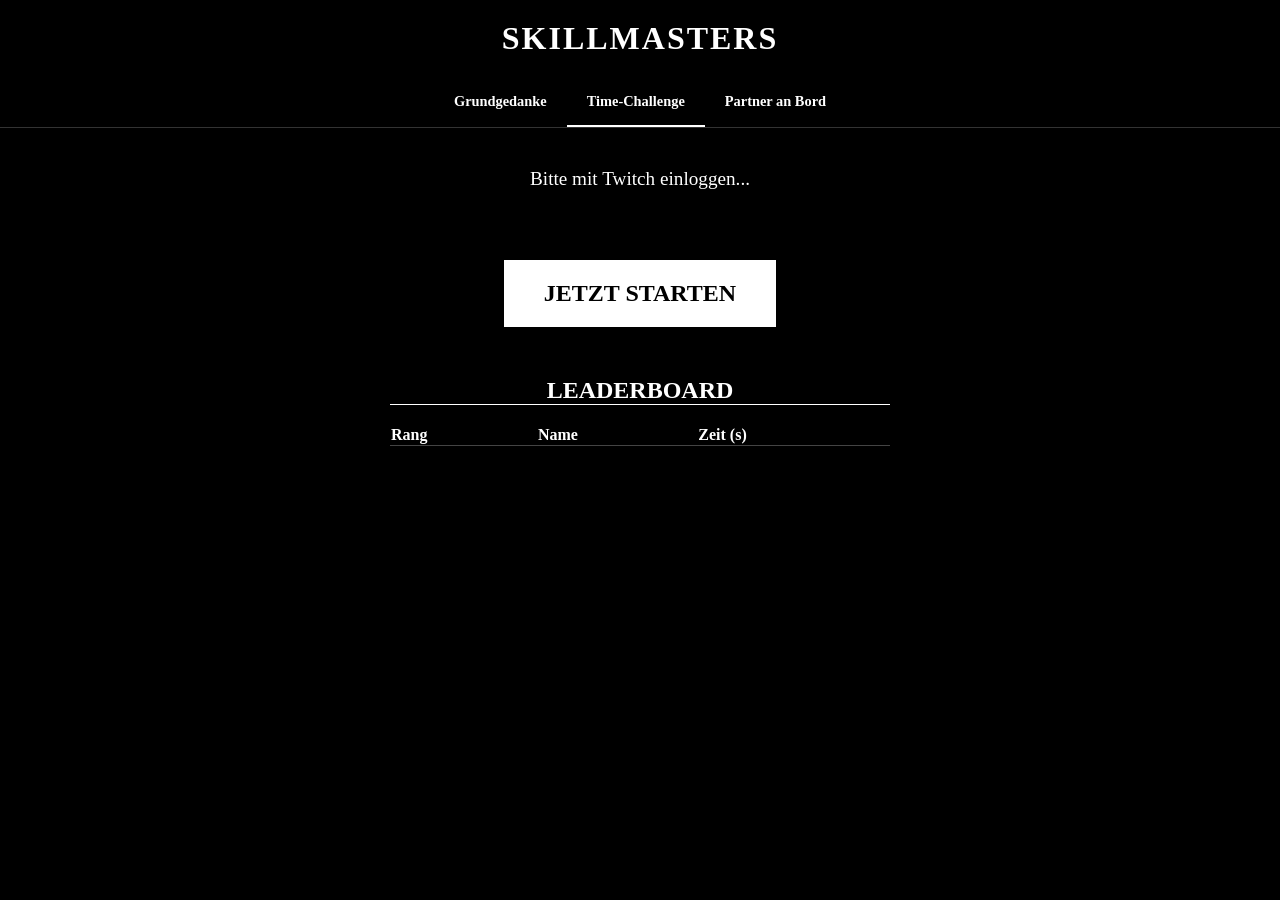
==== timechallenge.html @ 5358b9ed "Create timechallenge.html" ====
<!DOCTYPE html>
<html lang="de">
<head>
    <meta charset="UTF-8">
    <meta name="viewport" content="width=device-width, initial-scale=1.0">
    <title>Skillmasters - Time-Challenge</title>
    <link rel="stylesheet" href="style.css">
</head>
<body>

    <h1>Skillmasters</h1>

    <nav>
        <a href="index.html">Grundgedanke</a>
        <a href="timechallenge.html" class="active">Time-Challenge</a>
        <a href="partner.html">Partner an Bord</a>
    </nav>

    <main style="text-align: center; width: 100%;">
        
        <!-- Status Anzeige -->
        <div id="status-box" style="margin: 20px; font-size: 1.2rem;">
            Bitte mit Twitch einloggen...
        </div>

        <!-- Der Challenge Button (Zentrales Element) -->
        <button id="challenge-btn">JETZT STARTEN</button>

        <!-- Die Rangliste -->
        <section style="margin-top: 50px; width: 90%; max-width: 500px; margin-left: auto; margin-right: auto;">
            <h2 style="border-bottom: 1px solid white;">LEADERBOARD</h2>
            <table id="leaderboard" style="width: 100%; border-collapse: collapse; text-align: left;">
                <thead>
                    <tr style="border-bottom: 1px solid #444;">
                        <th>Rang</th>
                        <th>Name</th>
                        <th>Zeit (s)</th>
                    </tr>
                </thead>
                <tbody id="leaderboard-body">
                    <!-- Daten kommen via JavaScript -->
                </tbody>
            </table>
        </section>
    </main>

    <script>
        // Logik-Variablen
        let startTime;
        let isCounting = false;
        let countdownValue = 10;
        let timerInterval;

        const btn = document.getElementById('challenge-btn');
        const status = document.getElementById('status-box');

        // FUNKTION: Startet den 10-Sekunden Countdown
        btn.addEventListener('click', () => {
            if (!isCounting && btn.innerText === "JETZT STARTEN") {
                startCountdown();
            } else if (isCounting) {
                handleEarlyClick();
            } else if (btn.innerText === "KLICKEN!") {
                finishChallenge();
            }
        });

        function startCountdown() {
            isCounting = true;
            countdownValue = 10;
            btn.innerText = countdownValue;
            
            timerInterval = setInterval(() => {
                countdownValue--;
                if (countdownValue > 0) {
                    btn.innerText = countdownValue;
                } else {
                    clearInterval(timerInterval);
                    btn.innerText = "KLICKEN!";
                    btn.style.background = "#00ff00"; // Grün für Go!
                    startTime = performance.now(); // Hochpräzise Zeit
                    isCounting = false;
                }
            }, 1000);
        }

        function handleEarlyClick() {
            clearInterval(timerInterval);
            isCounting = false;
            btn.innerText = "FEHLSTART!";
            btn.style.background = "red";
            status.innerText = "Zu früh geklickt! Versuch es erneut.";
            setTimeout(() => {
                resetButton();
            }, 2000);
        }

        function finishChallenge() {
            const endTime = performance.now();
            const reactionTime = ((endTime - startTime) / 1000).toFixed(4);
            btn.disabled = true;
            btn.innerText = reactionTime + "s";
            status.innerText = "Ergebnis wird gespeichert...";
            
            // Hier folgt später der API-Call an den Cloudflare Worker
            console.log("Ergebnis:", reactionTime);
        }

        function resetButton() {
            btn.innerText = "JETZT STARTEN";
            btn.style.background = "white";
            btn.disabled = false;
            status.innerText = "Bereit für den nächsten Versuch.";
        }
    </script>
</body>
</html>
---- style.css ----
/* Grund-Design */
body {
    background-color: black;
    color: white;
    font-family: "Times New Roman", Times, serif;
    margin: 0;
    display: flex;
    flex-direction: column;
    align-items: center;
    min-height: 100vh;
}

h1 {
    font-weight: bold;
    text-transform: uppercase;
    letter-spacing: 2px;
    margin-top: 20px;
}

/* Horizontale Navigation */
nav {
    display: flex;
    width: 100%;
    justify-content: center;
    border-bottom: 1px solid #333;
    margin-bottom: 20px;
}

nav a {
    color: white;
    text-decoration: none;
    padding: 15px 20px;
    font-weight: bold;
    font-size: 0.9rem;
}

nav a.active {
    border-bottom: 2px solid white;
}

/* Die Goldene Tabelle (Top 5) */
.gold-rank {
    color: #FFD700; /* Gold */
    font-weight: bold;
    text-shadow: 0 0 8px rgba(255, 215, 0, 0.6);
    animation: shine 2s infinite alternate;
}

@keyframes shine {
    from { filter: brightness(1); }
    to { filter: brightness(1.5); }
}

/* Challenge Button */
#challenge-btn {
    background: white;
    color: black;
    border: none;
    padding: 20px 40px;
    font-size: 1.5rem;
    font-weight: bold;
    font-family: "Times New Roman";
    cursor: pointer;
    margin-top: 50px;
}

#challenge-btn:disabled {
    background: #444;
    color: #888;
}
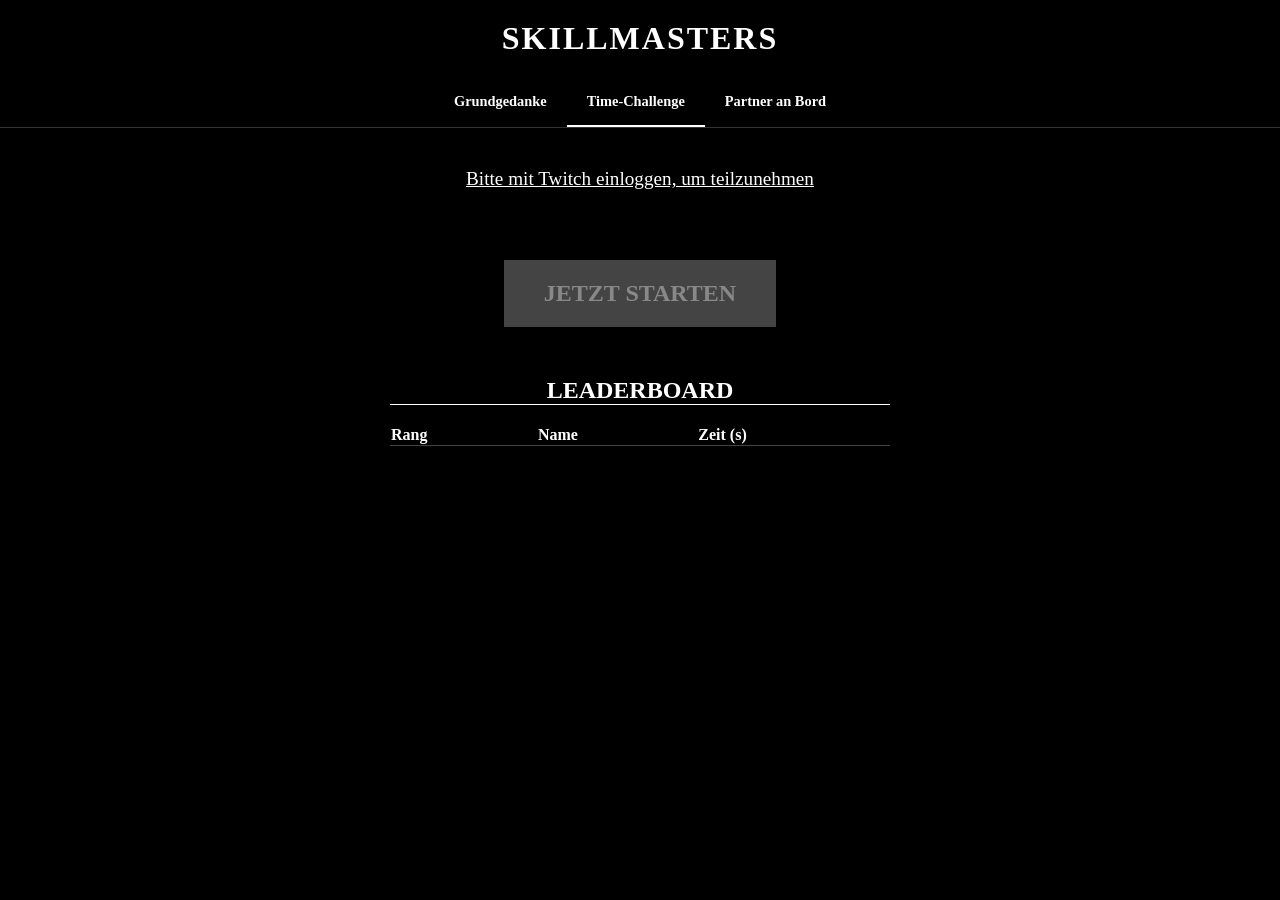
==== commit 2faada56: "Refactor countdown logic and add Twitch user check" ====
--- a/timechallenge.html
+++ b/timechallenge.html
@@ -45,74 +45,85 @@
     </main>
 
     <script>
-        // Logik-Variablen
-        let startTime;
-        let isCounting = false;
-        let countdownValue = 10;
-        let timerInterval;
+    // 1. Cookie auslesen, um den Twitch-Namen zu finden
+    function getCookie(name) {
+        let value = "; " + document.cookie;
+        let parts = value.split("; " + name + "=");
+        if (parts.length === 2) return parts.pop().split(";").shift();
+    }
 
-        const btn = document.getElementById('challenge-btn');
-        const status = document.getElementById('status-box');
+    const twitchUser = getCookie("twitch_user");
+    const status = document.getElementById('status-box');
+    const btn = document.getElementById('challenge-btn');
 
-        // FUNKTION: Startet den 10-Sekunden Countdown
-        btn.addEventListener('click', () => {
-            if (!isCounting && btn.innerText === "JETZT STARTEN") {
-                startCountdown();
-            } else if (isCounting) {
-                handleEarlyClick();
-            } else if (btn.innerText === "KLICKEN!") {
-                finishChallenge();
+    // 2. Login-Check
+    if (!twitchUser) {
+        status.innerHTML = '<a href="/functions/auth" style="color:white; text-decoration:underline;">Bitte mit Twitch einloggen, um teilzunehmen</a>';
+        btn.disabled = true;
+    } else {
+        status.innerText = "Willkommen, " + decodeURIComponent(twitchUser) + "! Bereit für den Skill-Test?";
+        btn.disabled = false;
+    }
+
+    // Timer-Logik (bleibt wie zuvor)
+    let startTime;
+    let isCounting = false;
+    let countdownValue = 10;
+    let timerInterval;
+
+    btn.addEventListener('click', () => {
+        if (!isCounting && btn.innerText === "JETZT STARTEN") {
+            startCountdown();
+        } else if (isCounting) {
+            handleEarlyClick();
+        } else if (btn.innerText === "KLICKEN!") {
+            finishChallenge();
+        }
+    });
+
+    function startCountdown() {
+        isCounting = true;
+        countdownValue = 10;
+        btn.innerText = countdownValue;
+        timerInterval = setInterval(() => {
+            countdownValue--;
+            if (countdownValue > 0) {
+                btn.innerText = countdownValue;
+            } else {
+                clearInterval(timerInterval);
+                btn.innerText = "KLICKEN!";
+                btn.style.background = "#00ff00"; 
+                startTime = performance.now();
+                isCounting = false;
             }
-        });
+        }, 1000);
+    }
 
-        function startCountdown() {
-            isCounting = true;
-            countdownValue = 10;
-            btn.innerText = countdownValue;
-            
-            timerInterval = setInterval(() => {
-                countdownValue--;
-                if (countdownValue > 0) {
-                    btn.innerText = countdownValue;
-                } else {
-                    clearInterval(timerInterval);
-                    btn.innerText = "KLICKEN!";
-                    btn.style.background = "#00ff00"; // Grün für Go!
-                    startTime = performance.now(); // Hochpräzise Zeit
-                    isCounting = false;
-                }
-            }, 1000);
-        }
+    function handleEarlyClick() {
+        clearInterval(timerInterval);
+        isCounting = false;
+        btn.innerText = "FEHLSTART!";
+        btn.style.background = "red";
+        setTimeout(() => { resetButton(); }, 2000);
+    }
 
-        function handleEarlyClick() {
-            clearInterval(timerInterval);
-            isCounting = false;
-            btn.innerText = "FEHLSTART!";
-            btn.style.background = "red";
-            status.innerText = "Zu früh geklickt! Versuch es erneut.";
-            setTimeout(() => {
-                resetButton();
-            }, 2000);
-        }
+    function finishChallenge() {
+        const reactionTime = ((performance.now() - startTime) / 1000).toFixed(4);
+        btn.disabled = true;
+        btn.innerText = reactionTime + "s";
+        status.innerText = "Speichere Ergebnis für " + twitchUser + "...";
+        
+        // Der nächste Schritt ist der POST an /functions/submit
+    }
 
-        function finishChallenge() {
-            const endTime = performance.now();
-            const reactionTime = ((endTime - startTime) / 1000).toFixed(4);
-            btn.disabled = true;
-            btn.innerText = reactionTime + "s";
-            status.innerText = "Ergebnis wird gespeichert...";
-            
-            // Hier folgt später der API-Call an den Cloudflare Worker
-            console.log("Ergebnis:", reactionTime);
-        }
+    function resetButton() {
+        btn.innerText = "JETZT STARTEN";
+        btn.style.background = "white";
+        btn.disabled = false;
+    }
+    </script>
+    
 
-        function resetButton() {
-            btn.innerText = "JETZT STARTEN";
-            btn.style.background = "white";
-            btn.disabled = false;
-            status.innerText = "Bereit für den nächsten Versuch.";
-        }
-    </script>
 </body>
 </html>
 
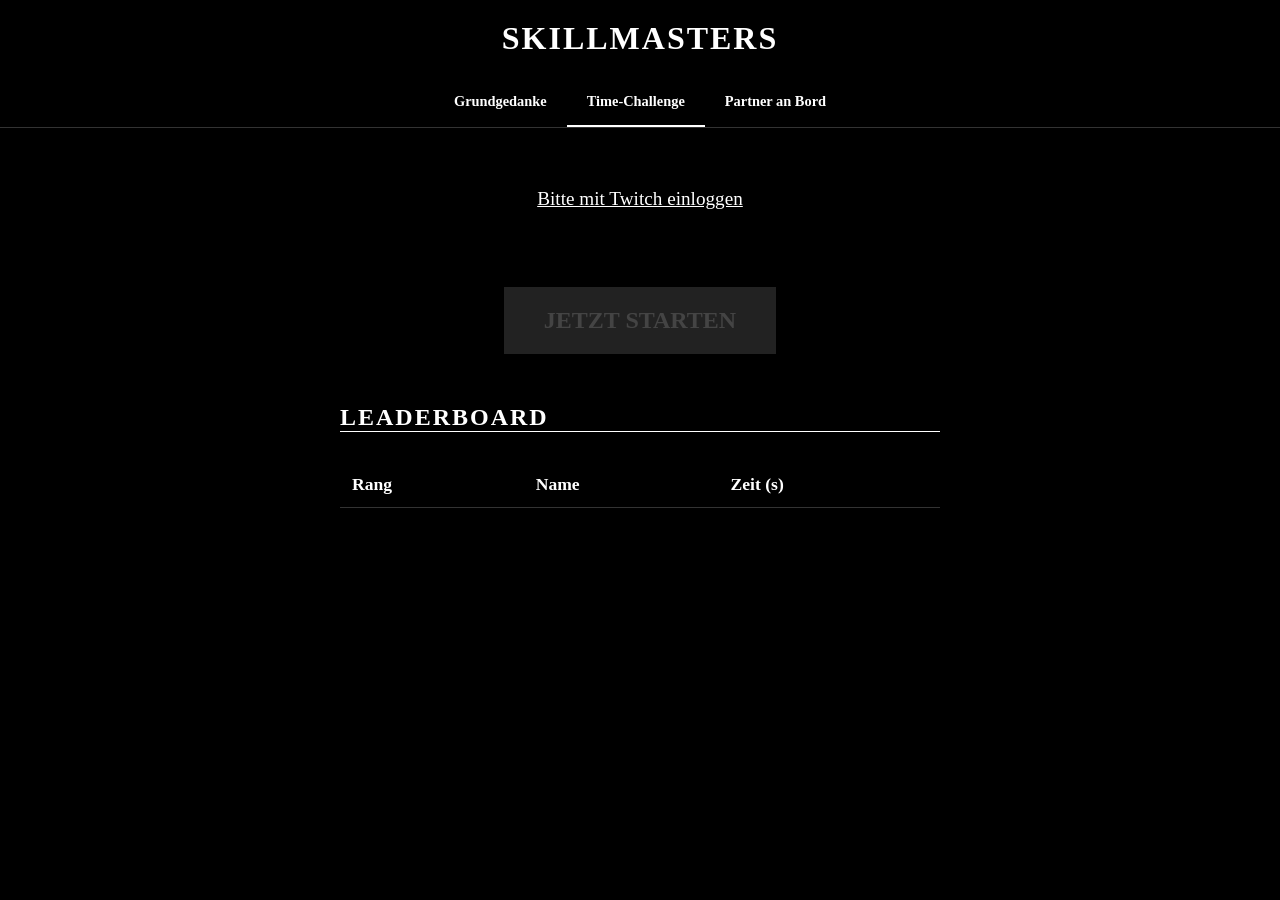
==== commit bfc68e77: "Enhance leaderboard styling and button functionality Added styling for leaderboard and improved butt" ====
--- a/timechallenge.html
+++ b/timechallenge.html
@@ -5,6 +5,31 @@
     <meta name="viewport" content="width=device-width, initial-scale=1.0">
     <title>Skillmasters - Time-Challenge</title>
     <link rel="stylesheet" href="style.css">
+    <style>
+        /* Zusätzliches Styling für die Tabelle */
+        #leaderboard {
+            width: 100%;
+            border-collapse: collapse;
+            margin-top: 30px;
+            font-size: 1.1rem;
+        }
+        #leaderboard th, #leaderboard td {
+            padding: 12px;
+            border-bottom: 1px solid #333;
+            text-align: left;
+        }
+        /* Top 5 Gold Effekt: Fett, Glänzend, Gold */
+        .gold-rank {
+            color: #FFD700 !important;
+            font-weight: bold !important;
+            text-shadow: 0 0 10px rgba(255, 215, 0, 0.5);
+            animation: shimmer 2s infinite alternate;
+        }
+        @keyframes shimmer {
+            from { filter: brightness(1); }
+            to { filter: brightness(1.4); }
+        }
+    </style>
 </head>
 <body>
 
@@ -16,114 +41,161 @@
         <a href="partner.html">Partner an Bord</a>
     </nav>
 
-    <main style="text-align: center; width: 100%;">
+    <main style="text-align: center; width: 100%; padding: 20px; box-sizing: border-box;">
         
         <!-- Status Anzeige -->
-        <div id="status-box" style="margin: 20px; font-size: 1.2rem;">
-            Bitte mit Twitch einloggen...
+        <div id="status-box" style="margin: 20px 0; font-size: 1.2rem; min-height: 1.5em;">
+            Lade Status...
         </div>
 
-        <!-- Der Challenge Button (Zentrales Element) -->
+        <!-- Der Challenge Button -->
         <button id="challenge-btn">JETZT STARTEN</button>
 
         <!-- Die Rangliste -->
-        <section style="margin-top: 50px; width: 90%; max-width: 500px; margin-left: auto; margin-right: auto;">
-            <h2 style="border-bottom: 1px solid white;">LEADERBOARD</h2>
-            <table id="leaderboard" style="width: 100%; border-collapse: collapse; text-align: left;">
+        <section style="margin-top: 50px; width: 100%; max-width: 600px; margin-left: auto; margin-right: auto;">
+            <h2 style="border-bottom: 1px solid white; text-align: left; letter-spacing: 2px;">LEADERBOARD</h2>
+            <table id="leaderboard">
                 <thead>
-                    <tr style="border-bottom: 1px solid #444;">
+                    <tr>
                         <th>Rang</th>
                         <th>Name</th>
                         <th>Zeit (s)</th>
                     </tr>
                 </thead>
                 <tbody id="leaderboard-body">
-                    <!-- Daten kommen via JavaScript -->
+                    <!-- Daten werden via JavaScript geladen -->
                 </tbody>
             </table>
         </section>
     </main>
 
     <script>
-    // 1. Cookie auslesen, um den Twitch-Namen zu finden
-    function getCookie(name) {
-        let value = "; " + document.cookie;
-        let parts = value.split("; " + name + "=");
-        if (parts.length === 2) return parts.pop().split(";").shift();
-    }
-
-    const twitchUser = getCookie("twitch_user");
-    const status = document.getElementById('status-box');
-    const btn = document.getElementById('challenge-btn');
-
-    // 2. Login-Check
-    if (!twitchUser) {
-        status.innerHTML = '<a href="/functions/auth" style="color:white; text-decoration:underline;">Bitte mit Twitch einloggen, um teilzunehmen</a>';
-        btn.disabled = true;
-    } else {
-        status.innerText = "Willkommen, " + decodeURIComponent(twitchUser) + "! Bereit für den Skill-Test?";
-        btn.disabled = false;
-    }
-
-    // Timer-Logik (bleibt wie zuvor)
-    let startTime;
-    let isCounting = false;
-    let countdownValue = 10;
-    let timerInterval;
-
-    btn.addEventListener('click', () => {
-        if (!isCounting && btn.innerText === "JETZT STARTEN") {
-            startCountdown();
-        } else if (isCounting) {
-            handleEarlyClick();
-        } else if (btn.innerText === "KLICKEN!") {
-            finishChallenge();
-        }
-    });
-
-    function startCountdown() {
-        isCounting = true;
-        countdownValue = 10;
-        btn.innerText = countdownValue;
-        timerInterval = setInterval(() => {
-            countdownValue--;
-            if (countdownValue > 0) {
-                btn.innerText = countdownValue;
-            } else {
-                clearInterval(timerInterval);
-                btn.innerText = "KLICKEN!";
-                btn.style.background = "#00ff00"; 
-                startTime = performance.now();
-                isCounting = false;
+        // --- LOGIK-VARIABLEN ---
+        let startTime;
+        let isCounting = false;
+        let countdownValue = 10;
+        let timerInterval;
+
+        const btn = document.getElementById('challenge-btn');
+        const status = document.getElementById('status-box');
+        const leaderboardBody = document.getElementById('leaderboard-body');
+
+        // --- AUTH CHECK ---
+        function getCookie(name) {
+            let value = "; " + document.cookie;
+            let parts = value.split("; " + name + "=");
+            if (parts.length === 2) return parts.pop().split(";").shift();
+        }
+
+        const twitchUser = getCookie("twitch_user");
+
+        if (!twitchUser) {
+            status.innerHTML = '<a href="/functions/auth" style="color:white; text-decoration:underline;">Bitte mit Twitch einloggen</a>';
+            btn.disabled = true;
+            btn.style.opacity = "0.5";
+        } else {
+            status.innerText = "Bereit, " + decodeURIComponent(twitchUser) + "?";
+            loadLeaderboard(); // Tabelle direkt beim Start laden
+        }
+
+        // --- BUTTON LOGIK ---
+        btn.addEventListener('click', () => {
+            if (!isCounting && btn.innerText === "JETZT STARTEN") {
+                startCountdown();
+            } else if (isCounting) {
+                handleEarlyClick();
+            } else if (btn.innerText === "KLICKEN!") {
+                finishChallenge();
             }
-        }, 1000);
-    }
-
-    function handleEarlyClick() {
-        clearInterval(timerInterval);
-        isCounting = false;
-        btn.innerText = "FEHLSTART!";
-        btn.style.background = "red";
-        setTimeout(() => { resetButton(); }, 2000);
-    }
-
-    function finishChallenge() {
-        const reactionTime = ((performance.now() - startTime) / 1000).toFixed(4);
-        btn.disabled = true;
-        btn.innerText = reactionTime + "s";
-        status.innerText = "Speichere Ergebnis für " + twitchUser + "...";
-        
-        // Der nächste Schritt ist der POST an /functions/submit
-    }
-
-    function resetButton() {
-        btn.innerText = "JETZT STARTEN";
-        btn.style.background = "white";
-        btn.disabled = false;
-    }
+        });
+
+        function startCountdown() {
+            isCounting = true;
+            countdownValue = 10;
+            btn.innerText = countdownValue;
+            btn.style.background = "white";
+            
+            timerInterval = setInterval(() => {
+                countdownValue--;
+                if (countdownValue > 0) {
+                    btn.innerText = countdownValue;
+                } else {
+                    clearInterval(timerInterval);
+                    btn.innerText = "KLICKEN!";
+                    btn.style.background = "#00ff00"; // Grün für GO
+                    startTime = performance.now();
+                    isCounting = false;
+                }
+            }, 1000);
+        }
+
+        function handleEarlyClick() {
+            clearInterval(timerInterval);
+            isCounting = false;
+            btn.innerText = "FEHLSTART!";
+            btn.style.background = "red";
+            status.innerText = "Zu früh! Versuch es noch einmal.";
+            setTimeout(() => { resetButton(); }, 2000);
+        }
+
+        async function finishChallenge() {
+            const reactionTime = ((performance.now() - startTime) / 1000).toFixed(4);
+            btn.disabled = true;
+            btn.style.background = "#444";
+            btn.innerText = reactionTime + "s";
+            status.innerText = "Speichere Ergebnis...";
+
+            try {
+                const response = await fetch('/functions/submit', {
+                    method: 'POST',
+                    headers: { 'Content-Type': 'application/json' },
+                    body: JSON.stringify({ time: reactionTime })
+                });
+
+                if (response.ok) {
+                    status.innerText = "Erfolgreich! Dein Platz steht in der Tabelle.";
+                    loadLeaderboard(); // Tabelle nach Klick aktualisieren
+                } else {
+                    status.innerText = "Fehler oder bereits teilgenommen.";
+                }
+            } catch (e) {
+                status.innerText = "Verbindungsfehler zum Server.";
+            }
+        }
+
+        function resetButton() {
+            btn.innerText = "JETZT STARTEN";
+            btn.style.background = "white";
+            btn.disabled = false;
+            status.innerText = "Bereit, " + decodeURIComponent(twitchUser) + "?";
+        }
+
+        // --- TABELLE LADEN ---
+        async function loadLeaderboard() {
+            try {
+                // Wir erstellen gleich noch die passende /functions/leaderboard.js
+                const response = await fetch('/functions/leaderboard');
+                const data = await response.json();
+                
+                leaderboardBody.innerHTML = "";
+                data.forEach((entry, index) => {
+                    const row = document.createElement('tr');
+                    const rank = index + 1;
+                    
+                    // Top 5 Styling anwenden
+                    if (rank <= 5) row.classList.add('gold-rank');
+
+                    row.innerHTML = `
+                        <td>${rank}</td>
+                        <td>${decodeURIComponent(entry.name)}</td>
+                        <td>${entry.time}</td>
+                    `;
+                    leaderboardBody.appendChild(row);
+                });
+            } catch (e) {
+                console.log("Leaderboard konnte nicht geladen werden.");
+            }
+        }
     </script>
-    
-
 </body>
 </html>
-
